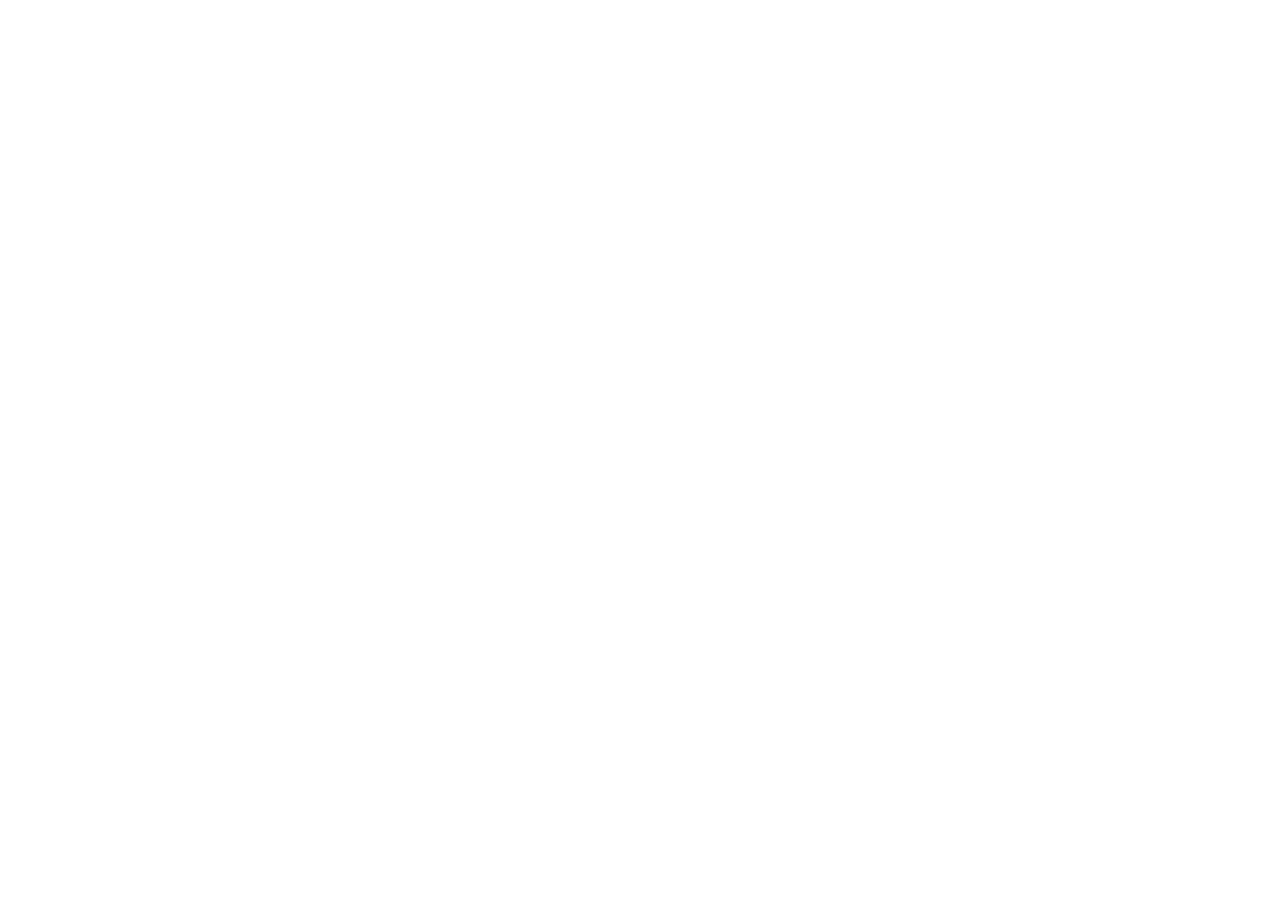
==== index.html @ 499e4a0c "links of bootstrap,fontawesome ,style.css and main.js" ====
<!DOCTYPE html>
<html lang="ar">
<head>
    <meta charset="UTF-8">
    <meta http-equiv="X-UA-Compatible" content="IE=edge">
    <meta name="viewport" content="width=device-width, initial-scale=1.0">
    <title>النظام الإلكترونى لإدارة شئون أعضاء هيئة التدريس</title>
    <link rel="stylesheet" href="css/all.min.css">
    <link rel="stylesheet" href="css/bootstrap.min.css">
    <link rel="stylesheet" href="css/style.css">
</head>
<body>
    















    <script src="js/all.min.js"></script>
    <script src="js/bootstrap.bundle.min.js"></script>
    <script src="js/main.js"></script>
</body>
</html>
---- css/style.css ----
@font-face {
    font-family: "typesetting";
    src: url(../webfonts/Arabic\ Typesetting\ Regular.ttf);
}
*
{
    font-family: "typesetting";
    margin: 0;
    padding: 0;
    box-sizing: border-box;
    direction: rtl;
}
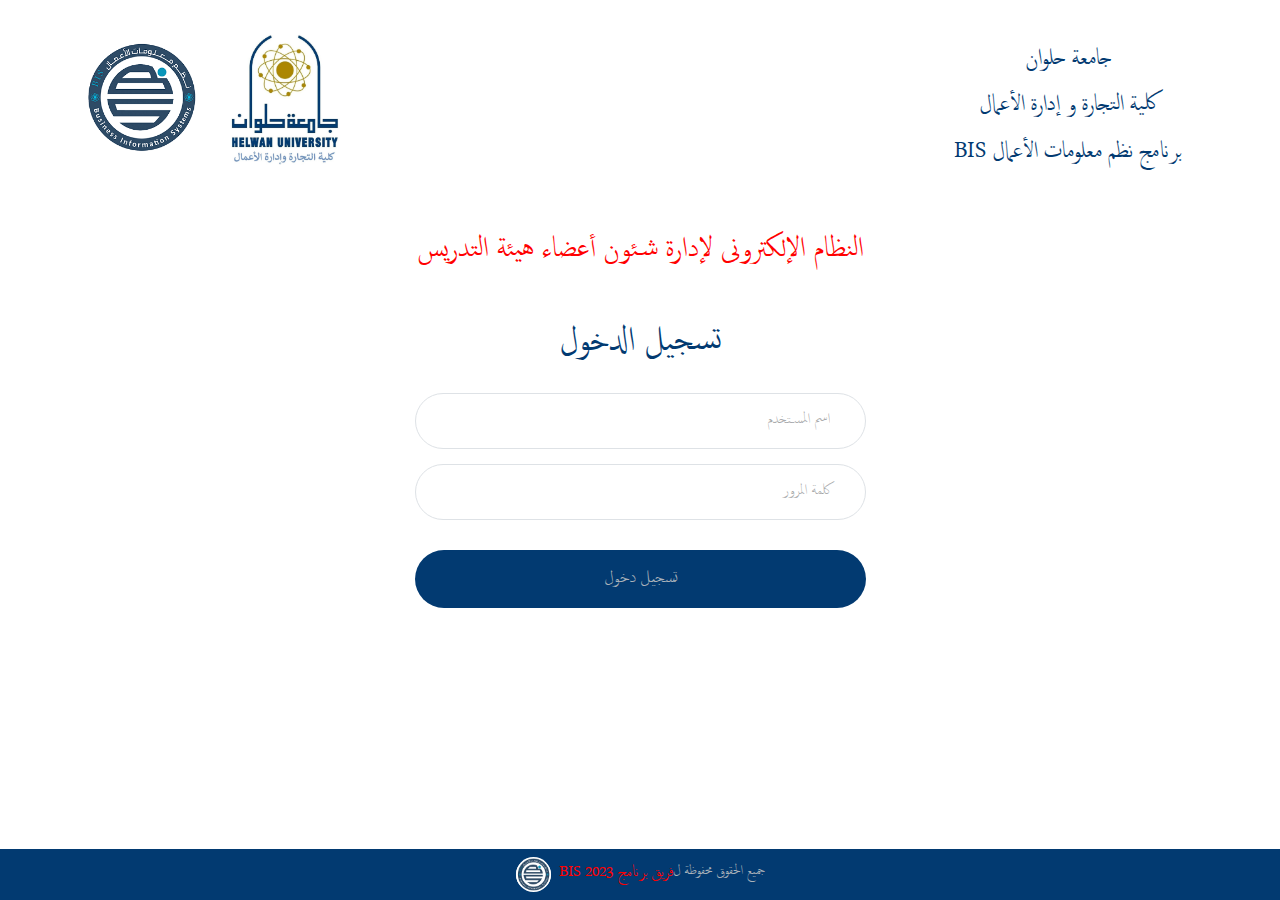
==== commit 36a10272: "login page" ====
--- a/index.html
+++ b/index.html
@@ -10,20 +10,62 @@
     <link rel="stylesheet" href="css/style.css">
 </head>
 <body>
-    
+    <!-- start header -->
+    <header class="container py-3">
+        <div class="row align-items-center">
+            <div class="col-lg-3 offset-6 col-md-4 ">
+                <div class="mainTitles text-center pt-4">
+                    <h2 class="mainText">جامعة حلوان</h2>
+                    <h2 class="mainText">كلية التجارة و إدارة الأعمال</h2>
+                    <h2 class="mainText"> برنامج نظم معلومات الأعمال BIS</h2>
+                </div>
+            </div>
+            <div class="col-sm">
+                <img src="images/Facultylogo.jpg" class="w-100" alt="Helwan-LOGO">
+            </div>
+            <div class="col-sm">
+                <img src="images/program.png" class="w-100" alt="BIS-LOGO">
+            </div>
+        </div>
+        <div class="row pt-5">
+            <div class="col-lg-6 text-center mx-auto">
+                <h1 class="mainTitle">النظام الإلكترونى لإدارة شئون أعضاء هيئة التدريس</h1>
+            </div>
+        </div>
+    </header>
+    <!-- end header -->
 
 
+    <!-- start login form -->
+    <div class="container py-3">
+        <div class="row">
+            <div class="col-lg-5  mx-auto text-center">
+                <div class="login">
+                    <h3 class="mainText">تسجيل الدخول</h3>
+                    <form method="" action="" class="loginForm">
+                        <input type="text" class="form-control loginInputField" name=""  required placeholder="اسم المستخدم">
+                        <input type="password" class="form-control loginInputField" name=""  required placeholder="كلمة المرور">
+                        <button type="submit" id="loginBtn" class="btn-1 subtext w-100">تسجيل دخول</button>
+                    </form>
+                </div>
+            </div>
+        </div>
+    </div>
+
+    <!-- end login form -->
 
 
-
-
-
-
-
-
-
-
-
+    <!-- start footer -->
+    <footer class="position-fixed bottom-0 start-0 end-0">
+        <div class="footer py-2 d-flex justify-content-center">
+            <span>جميع الحقوق محفوظة ل </span>
+            <a href="#" >فريق برنامج BIS 2023</a>
+            <div class="bisLogo d-flex align-items-center me-2">
+                <img src="images/program.png" alt="BIS-LOGO">
+            </div>
+        </div>
+    </footer>
+    <!-- end footer -->
 
 
     <script src="js/all.min.js"></script>
--- a/css/style.css
+++ b/css/style.css
@@ -1,7 +1,18 @@
+/* colores used in design */
+:root
+{
+    --main-title:#f00;
+    --main-text:#023A71;
+    --subtext:#AAB2BA;
+}
+
+/* font used in design */
 @font-face {
     font-family: "typesetting";
     src: url(../webfonts/Arabic\ Typesetting\ Regular.ttf);
 }
+
+/* start general style */
 *
 {
     font-family: "typesetting";
@@ -9,4 +20,96 @@
     padding: 0;
     box-sizing: border-box;
     direction: rtl;
-}+}
+.mainTitle
+{
+    color:var(--main-title,#f00)
+}
+.mainText
+{
+    color:var(--main-text,#023A71)
+}
+.subtext
+{
+    color:var(--subtext,#AAB2BA)
+}
+
+::placeholder 
+{ 
+    color: var(--subtext , #AAB2BA);
+    opacity: 0.5 !important;
+    font-size:1.3rem;
+    padding-right: 20px;
+}
+/* end general style */
+
+
+/* start login page header */
+
+.programLogo img , .FacultyLogo img
+{
+    width:75%;
+}
+@media (max-width:720px) {
+        .programLogo img , .FacultyLogo img
+        {
+            width:100%;
+        }
+}
+/* end login page header */
+
+/* start login form */
+.login h3
+{
+    font-size: 3rem;
+    margin-bottom: 20px;
+}
+.loginInputField
+{
+
+    border-radius: 30px;  
+    margin-top: 15px;
+    padding: 15px;
+}
+
+.btn-1
+{
+    background-color: var(--main-text,#023A71);
+    margin-top: 30px;
+    border: 1px solid transparent;
+    border-radius: 35px;  
+    padding: 10px;  
+    font-size: 1.5rem;
+}
+/* end login form */
+
+/* start footer */
+.footer
+{
+    background-color: var(--main-text , #023A71);
+}
+.footer span
+{
+    color: var(--subtext , #AAB2BA);
+    font-size: 1.2rem;
+}
+.footer a
+{
+    text-decoration: none;
+    color: var(--main-title , #f00);
+    font-size: 1.4rem;
+}
+.bisLogo
+{
+    width:35px;
+    height:35px;
+    background-color: #fff;
+    border-radius: 50%;
+}
+
+.bisLogo img
+{
+    width:100%;
+    border-radius: 50%;
+}
+/* end footer */